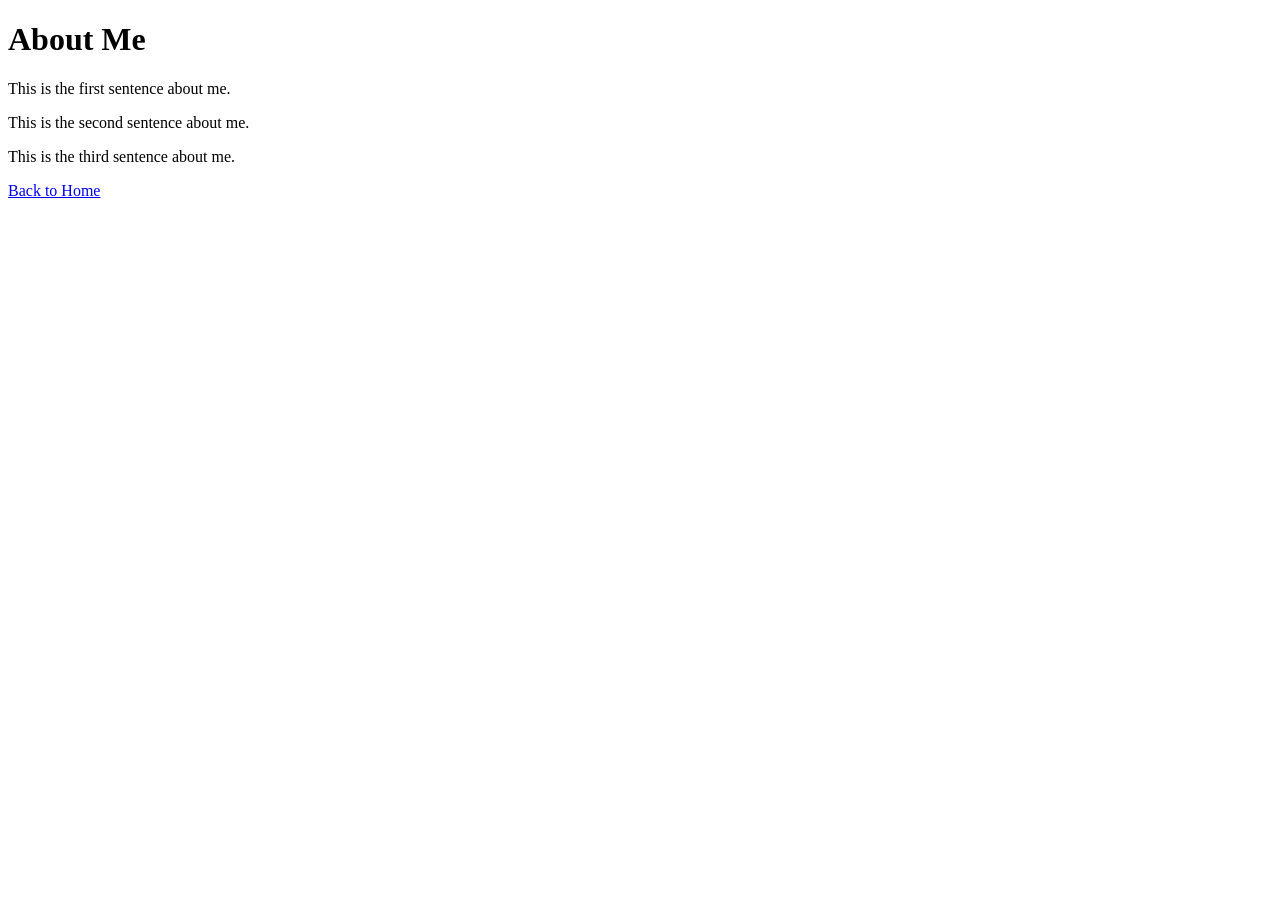
==== about.html @ a36fd42d "Add about.html with initial content" ====
<!DOCTYPE html>
<html lang="en">
<head>
    <meta charset="UTF-8">
    <meta name="viewport" content="width=device-width, initial-scale=1.0">
    <title>About Me</title>
    <link rel="stylesheet" href="styles.css">
</head>
<body>
    <div class="about-content">
        <h1>About Me</h1>
        <p>This is the first sentence about me.</p>
        <p>This is the second sentence about me.</p>
        <p>This is the third sentence about me.</p>
        <a href="index.html">Back to Home</a>
    </div>
</body>
</html>
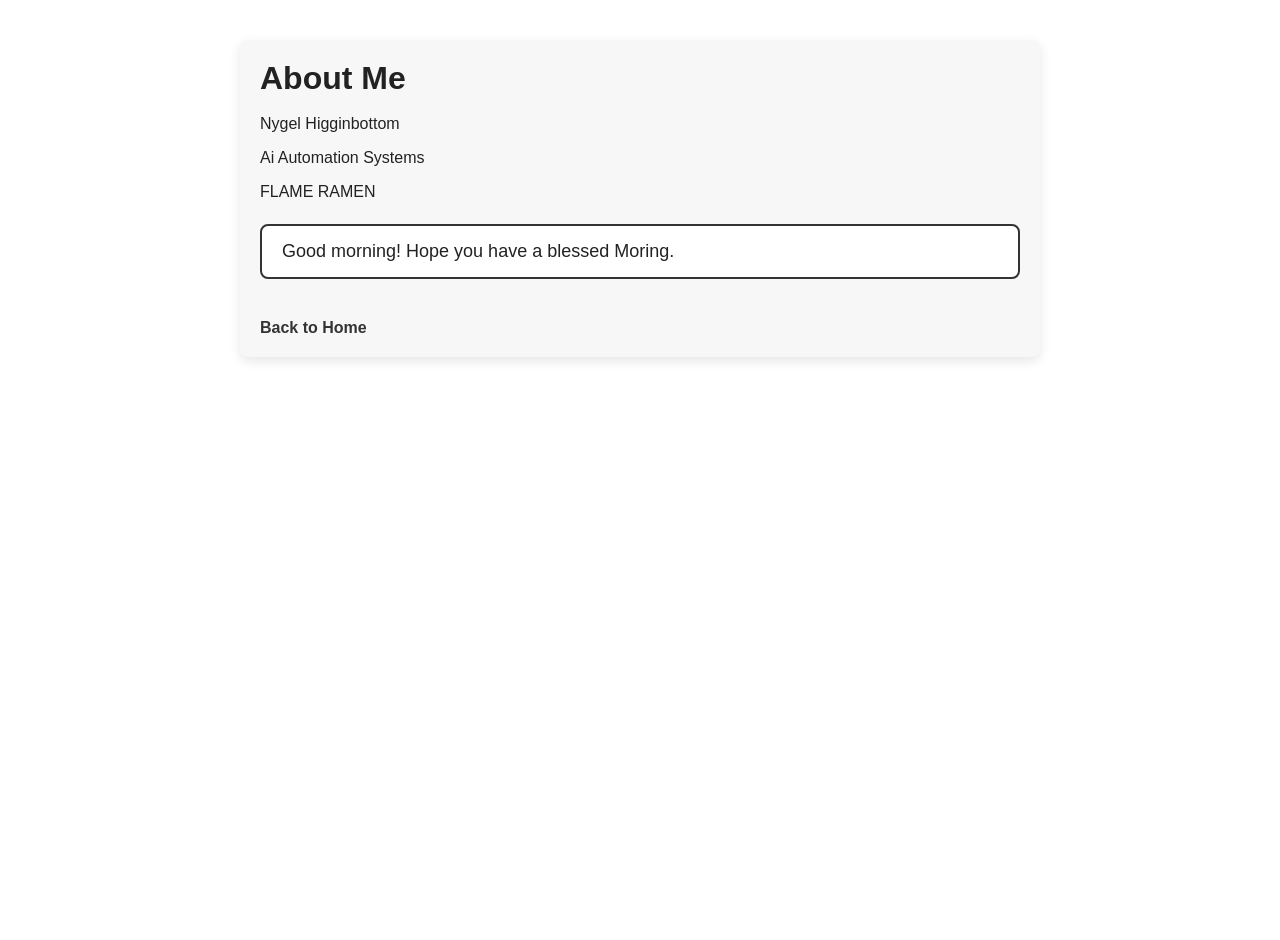
==== commit 7f64acd0: "Update about section with new personal information" ====
--- a/about.html
+++ b/about.html
@@ -9,10 +9,19 @@
 <body>
     <div class="about-content">
         <h1>About Me</h1>
-        <p>This is the first sentence about me.</p>
-        <p>This is the second sentence about me.</p>
-        <p>This is the third sentence about me.</p>
-        <a href="index.html">Back to Home</a>
+
+        <!-- Your three sentences -->
+        <p>Nygel Higginbottom</p>
+        <p>Ai Automation Systems</p>
+        <p>FLAME RAMEN</p>
+
+        <!-- Greeting box that JavaScript will fill -->
+        <div id="greeting-box" class="greeting-box"></div>
+
+        <a href="index.html" class="back-link">Back to Home</a>
     </div>
+
+    <!-- JavaScript for the custom greeting -->
+    <script src="about.js"></script>
 </body>
 </html>
--- a/styles.css
+++ b/styles.css
@@ -0,0 +1,117 @@
+/* Reset */
+* {
+    margin: 0;
+    padding: 0;
+    box-sizing: border-box;
+}
+
+/* General body styling */
+body {
+    font-family: Arial, sans-serif;
+    color: #ffffff;
+    min-height: 100vh;
+}
+
+/* Full-page animated black & white background on the home page */
+.animation {
+    position: fixed;
+    top: 0;
+    left: 0;
+    width: 100%;
+    height: 100vh;
+
+    /* Black & white gradient */
+    background: linear-gradient(135deg, #000000, #444444, #aaaaaa, #ffffff);
+    background-size: 400% 400%;
+    animation: gradientAnimation 12s ease infinite;
+
+    z-index: -1;
+}
+
+/* Gradient animation */
+@keyframes gradientAnimation {
+    0% {
+        background-position: 0% 50%;
+    }
+    50% {
+        background-position: 100% 50%;
+    }
+    100% {
+        background-position: 0% 50%;
+    }
+}
+
+/* Content on the home page */
+.content {
+    position: relative;
+    z-index: 1;
+    text-align: center;
+    padding-top: 20vh;
+}
+
+.content h1 {
+    font-size: 2.5rem;
+    margin-bottom: 20px;
+}
+
+/* Main button (About Me) */
+.main-button {
+    display: inline-block;
+    padding: 15px 30px;
+    font-size: 18px;
+    color: #ffffff;
+    background-color: rgba(0, 0, 0, 0.7);
+    text-decoration: none;
+    border-radius: 6px;
+    border: 1px solid #ffffff;
+    transition: background-color 0.3s, transform 0.2s;
+}
+
+.main-button:hover {
+    background-color: rgba(255, 255, 255, 0.15);
+    transform: translateY(-2px);
+}
+
+/* About page layout (white background and dark text) */
+.about-content {
+    max-width: 800px;
+    margin: 40px auto;
+    padding: 20px;
+    color: #222222;
+    background-color: #f7f7f7;
+    border-radius: 8px;
+    box-shadow: 0 4px 12px rgba(0, 0, 0, 0.1);
+}
+
+.about-content h1 {
+    margin-bottom: 15px;
+}
+
+.about-content p {
+    margin-bottom: 10px;
+    line-height: 1.5;
+}
+
+/* Greeting box on About page */
+.greeting-box {
+    margin: 20px 0;
+    padding: 15px 20px;
+    border-radius: 8px;
+    border: 2px solid #333333;
+    background-color: #ffffff;
+    font-size: 18px;
+    font-weight: 500;
+}
+
+/* Back link */
+.back-link {
+    display: inline-block;
+    margin-top: 20px;
+    color: #333333;
+    text-decoration: none;
+    font-weight: bold;
+}
+
+.back-link:hover {
+    text-decoration: underline;
+}
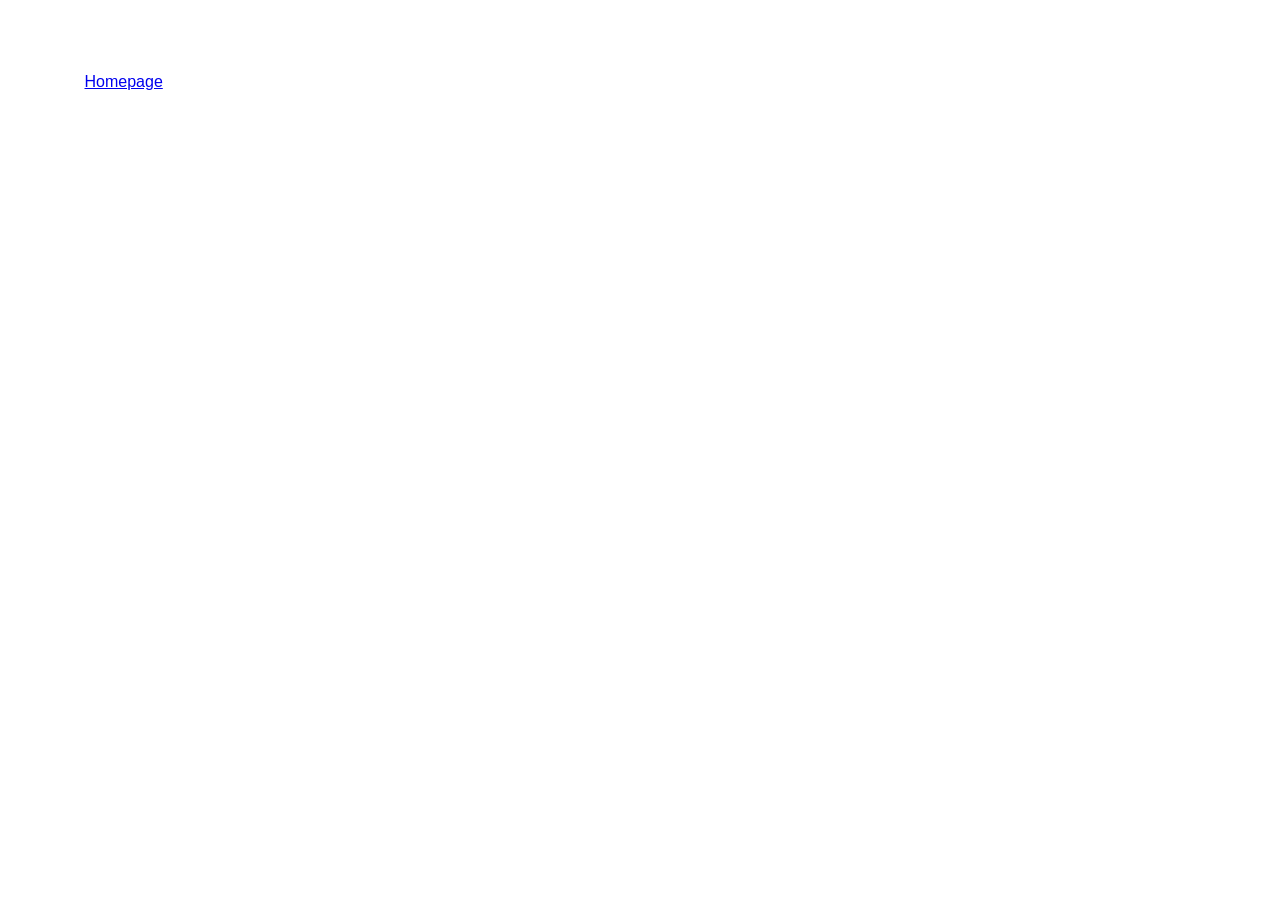
==== commit 829b1129: "Update About page with greeting script and content Removed viewport meta tag and old content, added " ====
--- a/about.html
+++ b/about.html
@@ -2,26 +2,23 @@
 <html lang="en">
 <head>
     <meta charset="UTF-8">
-    <meta name="viewport" content="width=device-width, initial-scale=1.0">
     <title>About Me</title>
     <link rel="stylesheet" href="styles.css">
+    <script>
+        // JavaScript: Alert box with a greeting on page load
+        window.onload = function() {
+            alert("Hello from the About page!");
+        };
+    </script>
 </head>
 <body>
-    <div class="about-content">
-        <h1>About Me</h1>
+    <h1>About Me</h1>
+    <p>My name is Alex, and I’d like to program interactive web applications and tools that help people learn.</p>
+    <p>One of my favorite foods is sushi.</p>
 
-        <!-- Your three sentences -->
-        <p>Nygel Higginbottom</p>
-        <p>Ai Automation Systems</p>
-        <p>FLAME RAMEN</p>
-
-        <!-- Greeting box that JavaScript will fill -->
-        <div id="greeting-box" class="greeting-box"></div>
-
-        <a href="index.html" class="back-link">Back to Home</a>
-    </div>
-
-    <!-- JavaScript for the custom greeting -->
-    <script src="about.js"></script>
+    <p>
+        Back to the 
+        <a href="index.html">Homepage</a>
+    </p>
 </body>
 </html>
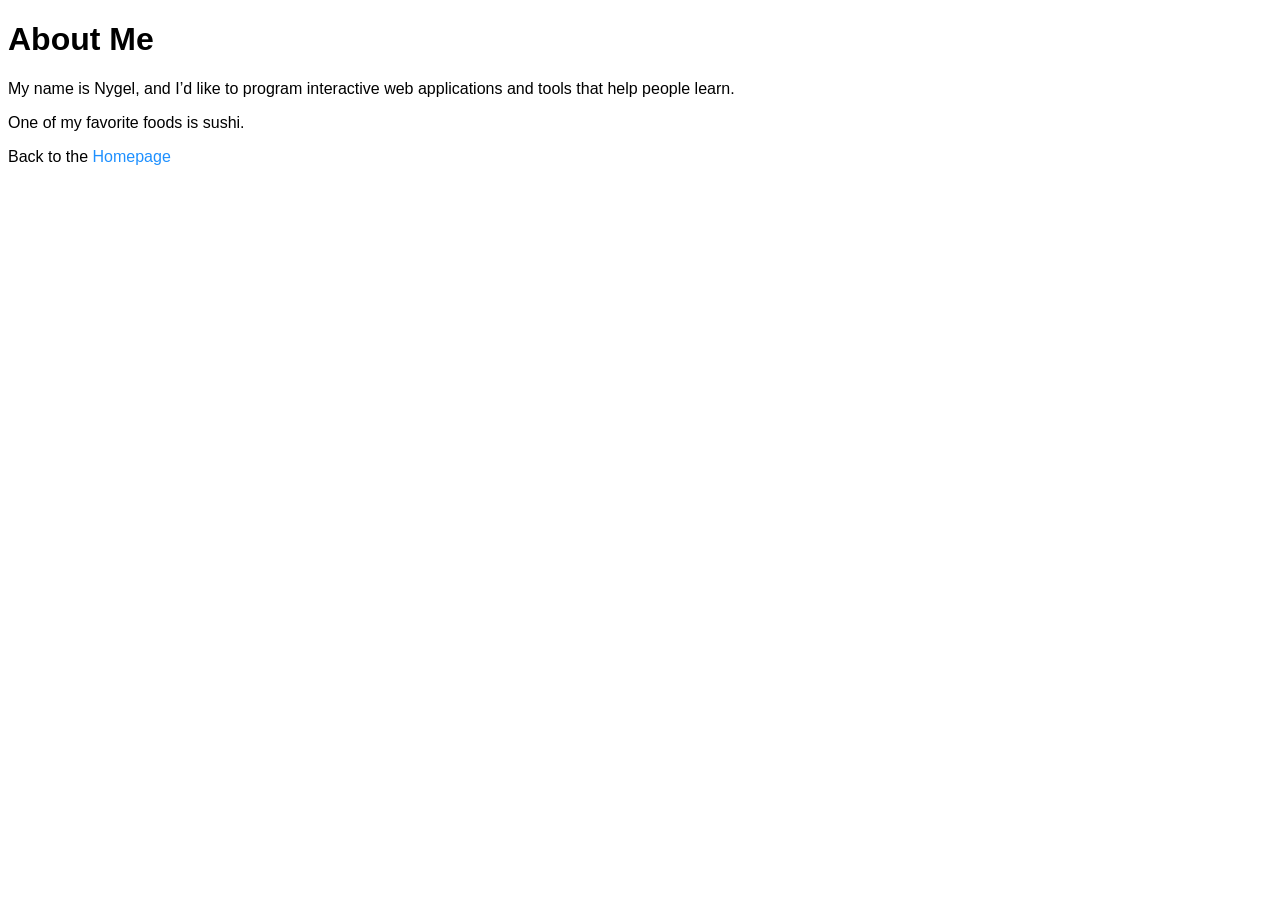
==== commit a6d7be0f: "Update name in about.html from Alex to Nygel" ====
--- a/about.html
+++ b/about.html
@@ -13,7 +13,7 @@
 </head>
 <body>
     <h1>About Me</h1>
-    <p>My name is Alex, and I’d like to program interactive web applications and tools that help people learn.</p>
+    <p>My name is Nygel, and I’d like to program interactive web applications and tools that help people learn.</p>
     <p>One of my favorite foods is sushi.</p>
 
     <p>
--- a/styles.css
+++ b/styles.css
@@ -1,117 +1,16 @@
-/* Reset */
-* {
-    margin: 0;
-    padding: 0;
-    box-sizing: border-box;
+/* Make all regular text (body content) black */
+body {
+    color: black;
+    font-family: Arial, sans-serif;
 }
 
-/* General body styling */
-body {
-    font-family: Arial, sans-serif;
-    color: #ffffff;
-    min-height: 100vh;
+/* Set the color of all links */
+a {
+    color: #1e90ff; /* DodgerBlue */
+    text-decoration: none;
 }
 
-/* Full-page animated black & white background on the home page */
-.animation {
-    position: fixed;
-    top: 0;
-    left: 0;
-    width: 100%;
-    height: 100vh;
-
-    /* Black & white gradient */
-    background: linear-gradient(135deg, #000000, #444444, #aaaaaa, #ffffff);
-    background-size: 400% 400%;
-    animation: gradientAnimation 12s ease infinite;
-
-    z-index: -1;
-}
-
-/* Gradient animation */
-@keyframes gradientAnimation {
-    0% {
-        background-position: 0% 50%;
-    }
-    50% {
-        background-position: 100% 50%;
-    }
-    100% {
-        background-position: 0% 50%;
-    }
-}
-
-/* Content on the home page */
-.content {
-    position: relative;
-    z-index: 1;
-    text-align: center;
-    padding-top: 20vh;
-}
-
-.content h1 {
-    font-size: 2.5rem;
-    margin-bottom: 20px;
-}
-
-/* Main button (About Me) */
-.main-button {
-    display: inline-block;
-    padding: 15px 30px;
-    font-size: 18px;
-    color: #ffffff;
-    background-color: rgba(0, 0, 0, 0.7);
-    text-decoration: none;
-    border-radius: 6px;
-    border: 1px solid #ffffff;
-    transition: background-color 0.3s, transform 0.2s;
-}
-
-.main-button:hover {
-    background-color: rgba(255, 255, 255, 0.15);
-    transform: translateY(-2px);
-}
-
-/* About page layout (white background and dark text) */
-.about-content {
-    max-width: 800px;
-    margin: 40px auto;
-    padding: 20px;
-    color: #222222;
-    background-color: #f7f7f7;
-    border-radius: 8px;
-    box-shadow: 0 4px 12px rgba(0, 0, 0, 0.1);
-}
-
-.about-content h1 {
-    margin-bottom: 15px;
-}
-
-.about-content p {
-    margin-bottom: 10px;
-    line-height: 1.5;
-}
-
-/* Greeting box on About page */
-.greeting-box {
-    margin: 20px 0;
-    padding: 15px 20px;
-    border-radius: 8px;
-    border: 2px solid #333333;
-    background-color: #ffffff;
-    font-size: 18px;
-    font-weight: 500;
-}
-
-/* Back link */
-.back-link {
-    display: inline-block;
-    margin-top: 20px;
-    color: #333333;
-    text-decoration: none;
-    font-weight: bold;
-}
-
-.back-link:hover {
+a:hover {
+    color: #ff4500; /* OrangeRed on hover */
     text-decoration: underline;
 }
